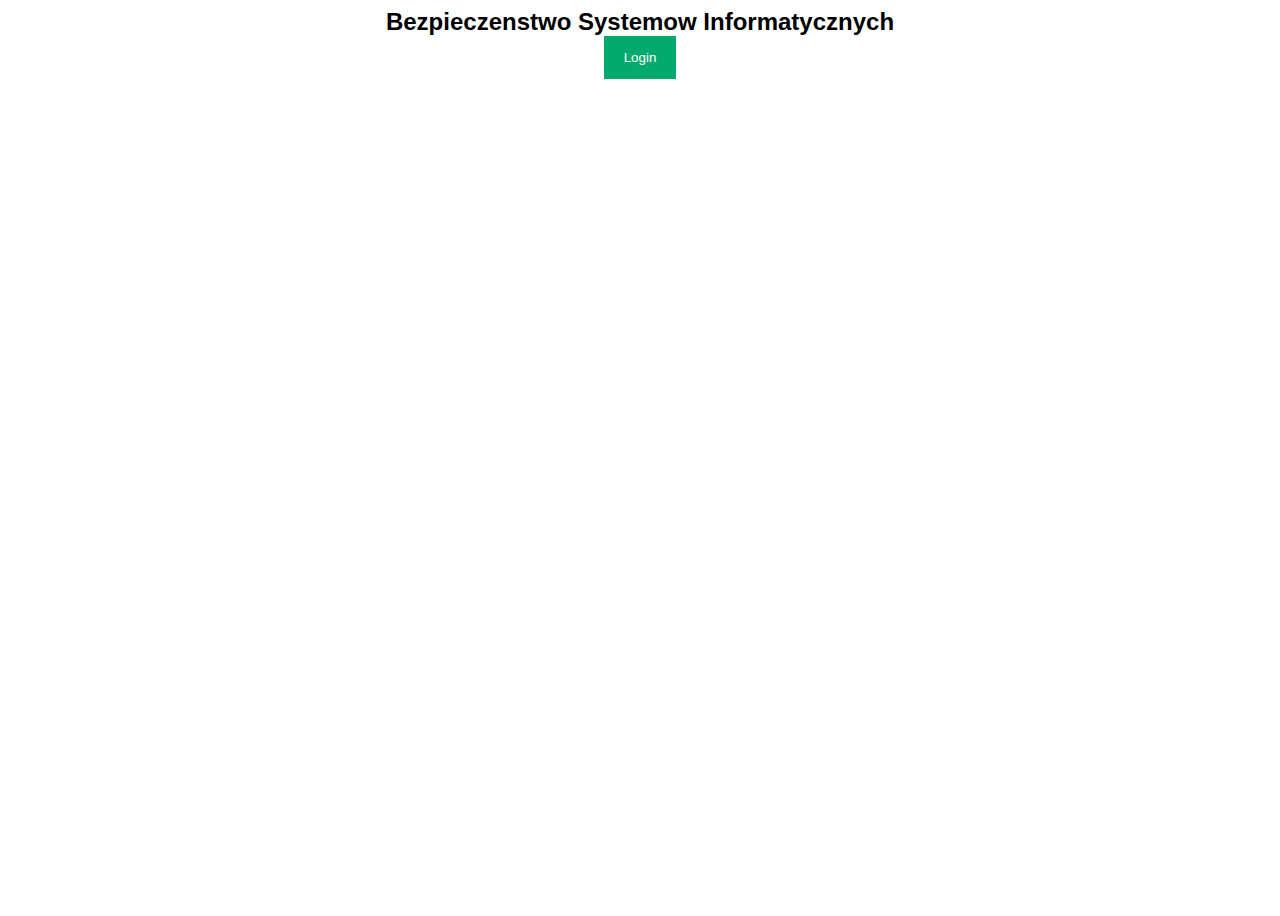
==== backend/src/main/resources/static/index.html @ b9e7390c "add login panel" ====
<!doctype html>

<html lang="en">
<head>
  <meta charset="utf-8">
  <meta name="viewport" content="width=device-width, initial-scale=1">

  <title>BSI</title>
  <meta name="description" content="BSI">
  <meta name="author" content="A. Baranowski, K. Tomaszewski, A. Wlodarczyk, M. Worsowicz">

  <link rel="icon" href="/agh.ico">

  <link rel="stylesheet" type="text/css" href="css/styles.css">

  <!--
    Bootstrap CDN
  !-->
  <link href="https://cdn.jsdelivr.net/npm/bootstrap@5.2.3/dist/css/bootstrap.min.css" rel="stylesheet" integrity="sha384-rbsA2VBKQhggwzxH7pPCaAqO46MgnOM80zW1RWuH61DGLwZJEdK2Kadq2F9CUG65" crossorigin="anonymous">
  <script src="https://cdn.jsdelivr.net/npm/bootstrap@5.2.3/dist/js/bootstrap.bundle.min.js" integrity="sha384-kenU1KFdBIe4zVF0s0G1M5b4hcpxyD9F7jL+jjXkk+Q2h455rYXK/7HAuoJl+0I4" crossorigin="anonymous"></script>
</head>
<body>

  <div id="auth-wrapper" class="auth-container">
    <h2 style="width: 50%; margin: auto; text-align: center">Bezpieczenstwo Systemow Informatycznych</h2>

    <div class="login-trigger-btn" style="width: 100%; display: flex; flex-direction: row">
      <button onclick="document.getElementById('id01').style.display='block'" style="width:auto; margin: auto">Login</button>
    </div>

    <div id="id01" class="modal">

      <div class="form-container" style="width: 100%">
        <form class="modal-content animate w-50 p-3 mx-auto" action="/login" method="get">
          <!--      <div class="imgcontainer">-->
          <!--        <span onclick="document.getElementById('id01').style.display='none'" class="close" title="Close Modal">&times;</span>-->
          <!--        <img src="img_avatar2.png" alt="Avatar" class="avatar">-->
          <!--      </div>-->

          <div class="container">
            <label for="username"><b>Username</b></label>
            <input type="text" placeholder="Enter Username" name="username" id="username" required>

            <label for="password"><b>Password</b></label>
            <input type="password" placeholder="Enter Password" name="password" id="password" required>

            <button type="submit">Login</button>
            <label>
              <input type="checkbox" checked="checked" name="remember"> Remember me
            </label>
          </div>

          <div class="container" style="background-color:#f1f1f1">
            <button type="button" onclick="document.getElementById('id01').style.display='none'" class="cancelbtn">Cancel</button>
  <!--          <span class="psw">Forgot <a href="#">password?</a></span>-->
          </div>
        </form>
      </div>
    </div>
  </div>

  <script src="js/index.js"></script>
</body>
</html>
---- backend/src/main/resources/static/css/styles.css ----
body {font-family: Arial, Helvetica, sans-serif;}

.auth-container {
    justify-content: center;
    align-items: center;
    min-height: 100vh;
}

/* Full-width input fields */
input[type=text], input[type=password] {
    width: 100%;
    padding: 12px 20px;
    margin: 8px 0;
    display: inline-block;
    border: 1px solid #ccc;
    box-sizing: border-box;
}

/* Set a style for all buttons */
button {
    background-color: #04AA6D;
    color: white;
    padding: 14px 20px;
    margin: 8px 0;
    border: none;
    cursor: pointer;
    width: 100%;
}

button:hover {
    opacity: 0.8;
}

/* Extra styles for the cancel button */
.cancelbtn {
    width: auto;
    padding: 10px 18px;
    background-color: #f44336;
}

/* Center the image and position the close button */
.imgcontainer {
    text-align: center;
    margin: 24px 0 12px 0;
    position: relative;
}

img.avatar {
    width: 40%;
    border-radius: 50%;
}

.container {
    padding: 16px;
}

span.psw {
    float: right;
    padding-top: 16px;
}

/* The Modal (background) */
.modal {
    display: none; /* Hidden by default */
    position: fixed; /* Stay in place */
    z-index: 1; /* Sit on top */
    left: 0;
    top: 0;
    width: 100%; /* Full width */
    height: 100%; /* Full height */
    overflow: auto; /* Enable scroll if needed */
    background-color: rgb(0,0,0); /* Fallback color */
    background-color: rgba(0,0,0,0.4); /* Black w/ opacity */
    padding-top: 60px;
}

/* Modal Content/Box */
.modal-content {
    background-color: #fefefe;
    margin: 5% auto 15% auto; /* 5% from the top, 15% from the bottom and centered */
    border: 1px solid #888;
    width: 80%; /* Could be more or less, depending on screen size */
}

/* The Close Button (x) */
.close {
    position: absolute;
    right: 25px;
    top: 0;
    color: #000;
    font-size: 35px;
    font-weight: bold;
}

.close:hover,
.close:focus {
    color: red;
    cursor: pointer;
}

/* Add Zoom Animation */
.animate {
    -webkit-animation: animatezoom 0.6s;
    animation: animatezoom 0.6s
}

@-webkit-keyframes animatezoom {
    from {-webkit-transform: scale(0)}
    to {-webkit-transform: scale(1)}
}

@keyframes animatezoom {
    from {transform: scale(0)}
    to {transform: scale(1)}
}

/* Change styles for span and cancel button on extra small screens */
@media screen and (max-width: 300px) {
    span.psw {
        display: block;
        float: none;
    }
    .cancelbtn {
        width: 100%;
    }
}
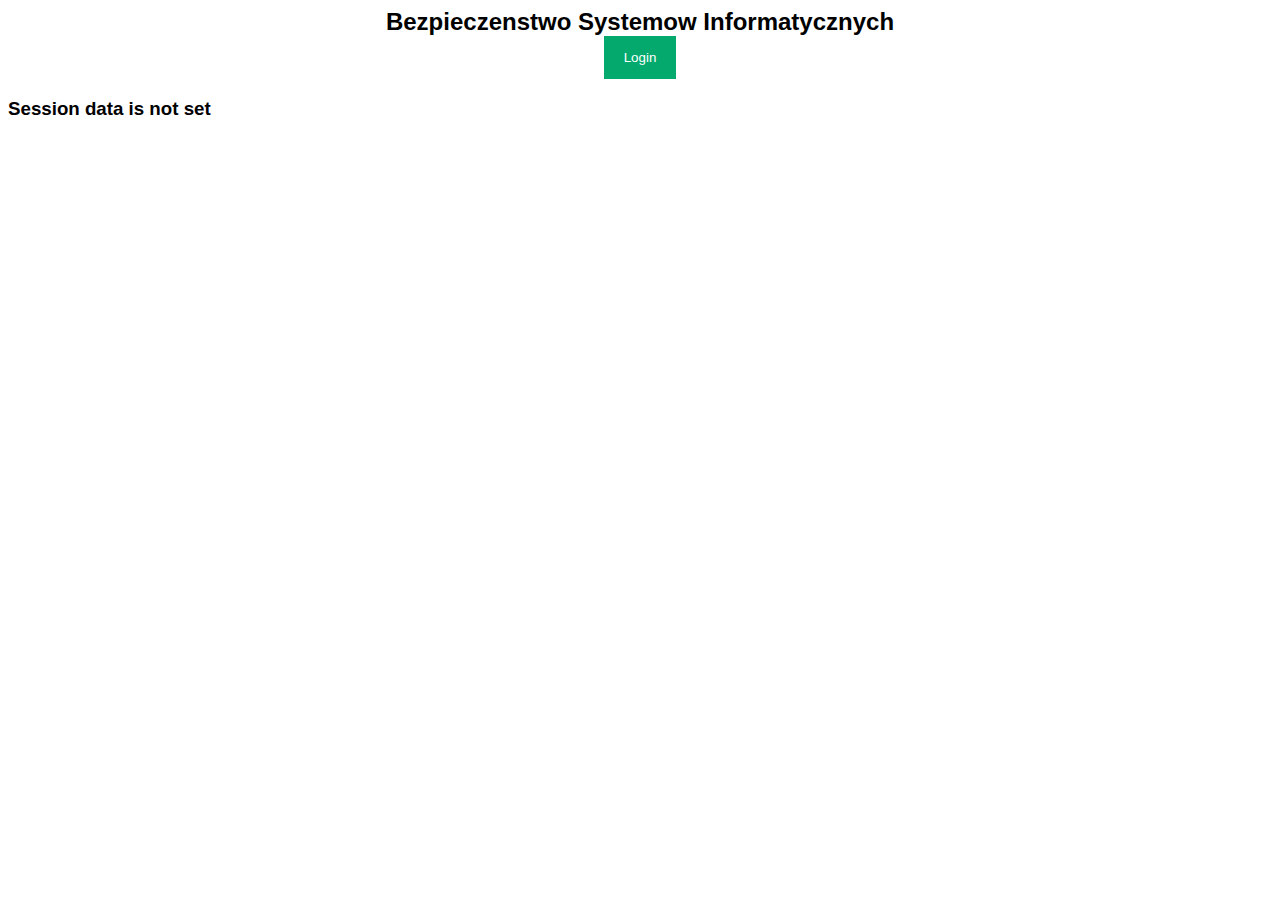
==== commit e3aef0b7: "fetch session data" ====
--- a/backend/src/main/resources/static/index.html
+++ b/backend/src/main/resources/static/index.html
@@ -19,7 +19,7 @@
   <link href="https://cdn.jsdelivr.net/npm/bootstrap@5.2.3/dist/css/bootstrap.min.css" rel="stylesheet" integrity="sha384-rbsA2VBKQhggwzxH7pPCaAqO46MgnOM80zW1RWuH61DGLwZJEdK2Kadq2F9CUG65" crossorigin="anonymous">
   <script src="https://cdn.jsdelivr.net/npm/bootstrap@5.2.3/dist/js/bootstrap.bundle.min.js" integrity="sha384-kenU1KFdBIe4zVF0s0G1M5b4hcpxyD9F7jL+jjXkk+Q2h455rYXK/7HAuoJl+0I4" crossorigin="anonymous"></script>
 </head>
-<body>
+<body onload="setSessionId()">
 
   <div id="auth-wrapper" class="auth-container">
     <h2 style="width: 50%; margin: auto; text-align: center">Bezpieczenstwo Systemow Informatycznych</h2>
@@ -31,31 +31,41 @@
     <div id="id01" class="modal">
 
       <div class="form-container" style="width: 100%">
-        <form class="modal-content animate w-50 p-3 mx-auto" action="/login" method="get">
+<!--        <form class="modal-content animate w-50 p-3 mx-auto" action="/login" method="get">-->
+<!--        <form class="modal-content animate w-50 p-3 mx-auto">-->
+          <div class="form-replacement modal-content animate w-50 p-3 mx-auto">
+
           <!--      <div class="imgcontainer">-->
           <!--        <span onclick="document.getElementById('id01').style.display='none'" class="close" title="Close Modal">&times;</span>-->
           <!--        <img src="img_avatar2.png" alt="Avatar" class="avatar">-->
           <!--      </div>-->
 
-          <div class="container">
-            <label for="username"><b>Username</b></label>
-            <input type="text" placeholder="Enter Username" name="username" id="username" required>
+            <div class="container">
+              <label for="username"><b>Username</b></label>
+              <input type="text" placeholder="Enter Username" name="username" id="username" required>
 
-            <label for="password"><b>Password</b></label>
-            <input type="password" placeholder="Enter Password" name="password" id="password" required>
+              <label for="password"><b>Password</b></label>
+              <input type="password" placeholder="Enter Password" name="password" id="password" required>
 
-            <button type="submit">Login</button>
-            <label>
-              <input type="checkbox" checked="checked" name="remember"> Remember me
-            </label>
-          </div>
+  <!--            <button type="submit">Login</button>-->
+              <button onclick="login()">Login</button>
+              <label>
+                <input type="checkbox" checked="checked" name="remember"> Remember me
+              </label>
+            </div>
 
-          <div class="container" style="background-color:#f1f1f1">
-            <button type="button" onclick="document.getElementById('id01').style.display='none'" class="cancelbtn">Cancel</button>
-  <!--          <span class="psw">Forgot <a href="#">password?</a></span>-->
-          </div>
-        </form>
+            <div class="container" style="background-color:#f1f1f1">
+              <button type="button" onclick="document.getElementById('id01').style.display='none'" class="cancelbtn">Cancel</button>
+    <!--          <span class="psw">Forgot <a href="#">password?</a></span>-->
+            </div>
+<!--        </form>-->
+        </div>
+
       </div>
+    </div>
+
+    <div id="session-data-container">
+      <h3 id="session-data">Session data is not set</h3>
     </div>
   </div>
 
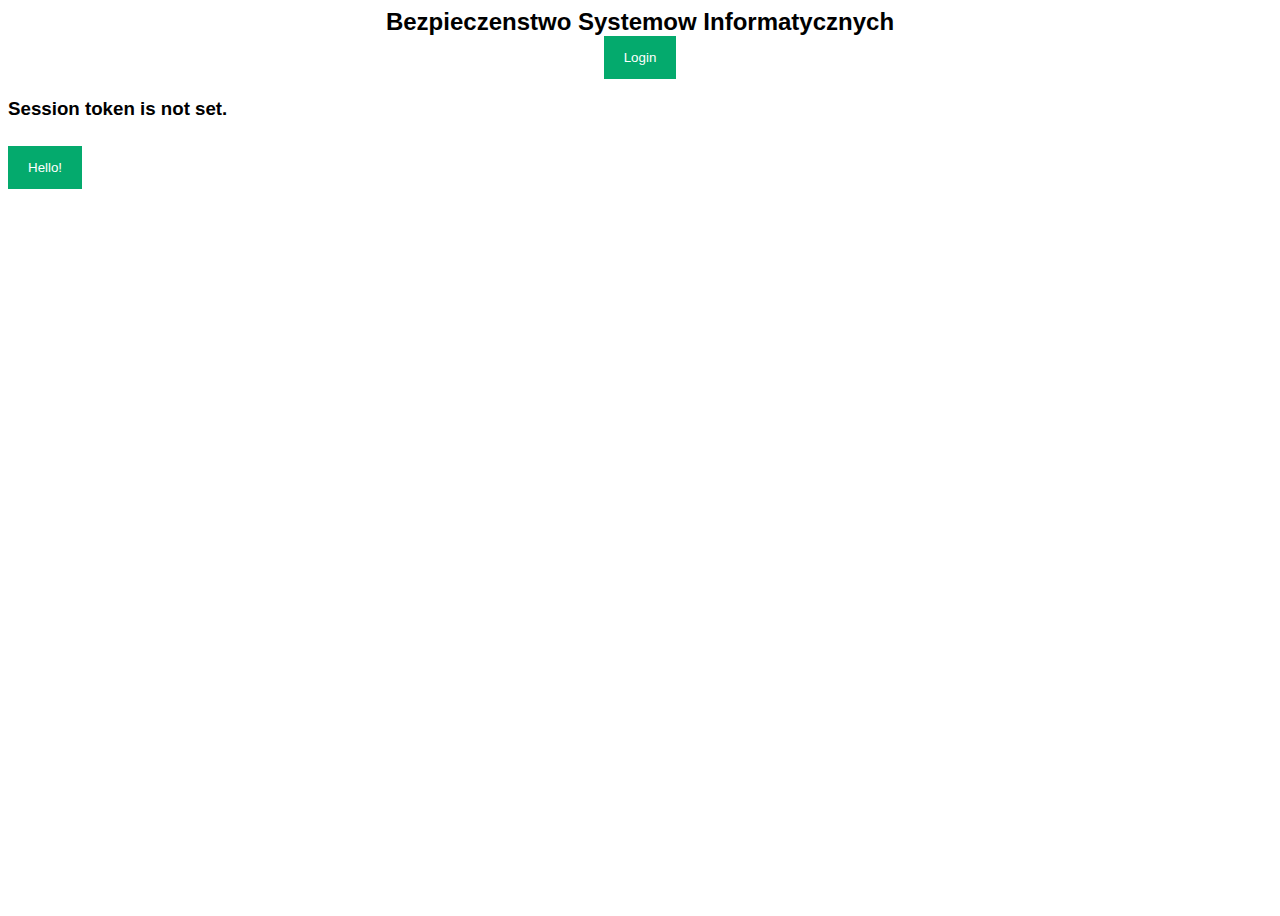
==== commit 17f0defc: "sample user auth endpoint" ====
--- a/backend/src/main/resources/static/index.html
+++ b/backend/src/main/resources/static/index.html
@@ -19,18 +19,19 @@
   <link href="https://cdn.jsdelivr.net/npm/bootstrap@5.2.3/dist/css/bootstrap.min.css" rel="stylesheet" integrity="sha384-rbsA2VBKQhggwzxH7pPCaAqO46MgnOM80zW1RWuH61DGLwZJEdK2Kadq2F9CUG65" crossorigin="anonymous">
   <script src="https://cdn.jsdelivr.net/npm/bootstrap@5.2.3/dist/js/bootstrap.bundle.min.js" integrity="sha384-kenU1KFdBIe4zVF0s0G1M5b4hcpxyD9F7jL+jjXkk+Q2h455rYXK/7HAuoJl+0I4" crossorigin="anonymous"></script>
 </head>
-<body onload="setSessionId()">
+<body onload="checkIfSessionActive()">
 
   <div id="auth-wrapper" class="auth-container">
     <h2 style="width: 50%; margin: auto; text-align: center">Bezpieczenstwo Systemow Informatycznych</h2>
 
     <div class="login-trigger-btn" style="width: 100%; display: flex; flex-direction: row">
-      <button onclick="document.getElementById('id01').style.display='block'" style="width:auto; margin: auto">Login</button>
+      <button id="login-btn" onclick="document.getElementById('id01').style.display='block'" style="width:auto; margin: auto; display: none">Login</button>
+      <button id="logout-btn" onclick="logout()" style="width:auto; margin: auto; display: none">Logout</button>
     </div>
 
     <div id="id01" class="modal">
 
-      <div class="form-container" style="width: 100%">
+      <div class="form-container">
 <!--        <form class="modal-content animate w-50 p-3 mx-auto" action="/login" method="get">-->
 <!--        <form class="modal-content animate w-50 p-3 mx-auto">-->
           <div class="form-replacement modal-content animate w-50 p-3 mx-auto">
@@ -48,16 +49,18 @@
               <input type="password" placeholder="Enter Password" name="password" id="password" required>
 
   <!--            <button type="submit">Login</button>-->
-              <button onclick="login()">Login</button>
-              <label>
-                <input type="checkbox" checked="checked" name="remember"> Remember me
-              </label>
+
+                <div class="container" style="background-color:#f1f1f1; display: flex; flex-direction: row; justify-content: space-between">
+                    <button onclick="login()">Login</button>
+                    <label>
+                        <input type="checkbox" checked="checked" name="remember"> Remember me
+                    </label>
+                    <button type="button" onclick="document.getElementById('id01').style.display='none'" class="cancelbtn">Cancel</button>
+                    <!--          <span class="psw">Forgot <a href="#">password?</a></span>-->
+                </div>
             </div>
 
-            <div class="container" style="background-color:#f1f1f1">
-              <button type="button" onclick="document.getElementById('id01').style.display='none'" class="cancelbtn">Cancel</button>
-    <!--          <span class="psw">Forgot <a href="#">password?</a></span>-->
-            </div>
+
 <!--        </form>-->
         </div>
 
@@ -67,6 +70,10 @@
     <div id="session-data-container">
       <h3 id="session-data">Session data is not set</h3>
     </div>
+    <button onclick="getHello()">Hello!</button>
+    <div id="hello-container" class="text-justify">
+
+    </div>
   </div>
 
   <script src="js/index.js"></script>
--- a/backend/src/main/resources/static/css/styles.css
+++ b/backend/src/main/resources/static/css/styles.css
@@ -24,7 +24,7 @@
     margin: 8px 0;
     border: none;
     cursor: pointer;
-    width: 100%;
+    width: auto;
 }
 
 button:hover {
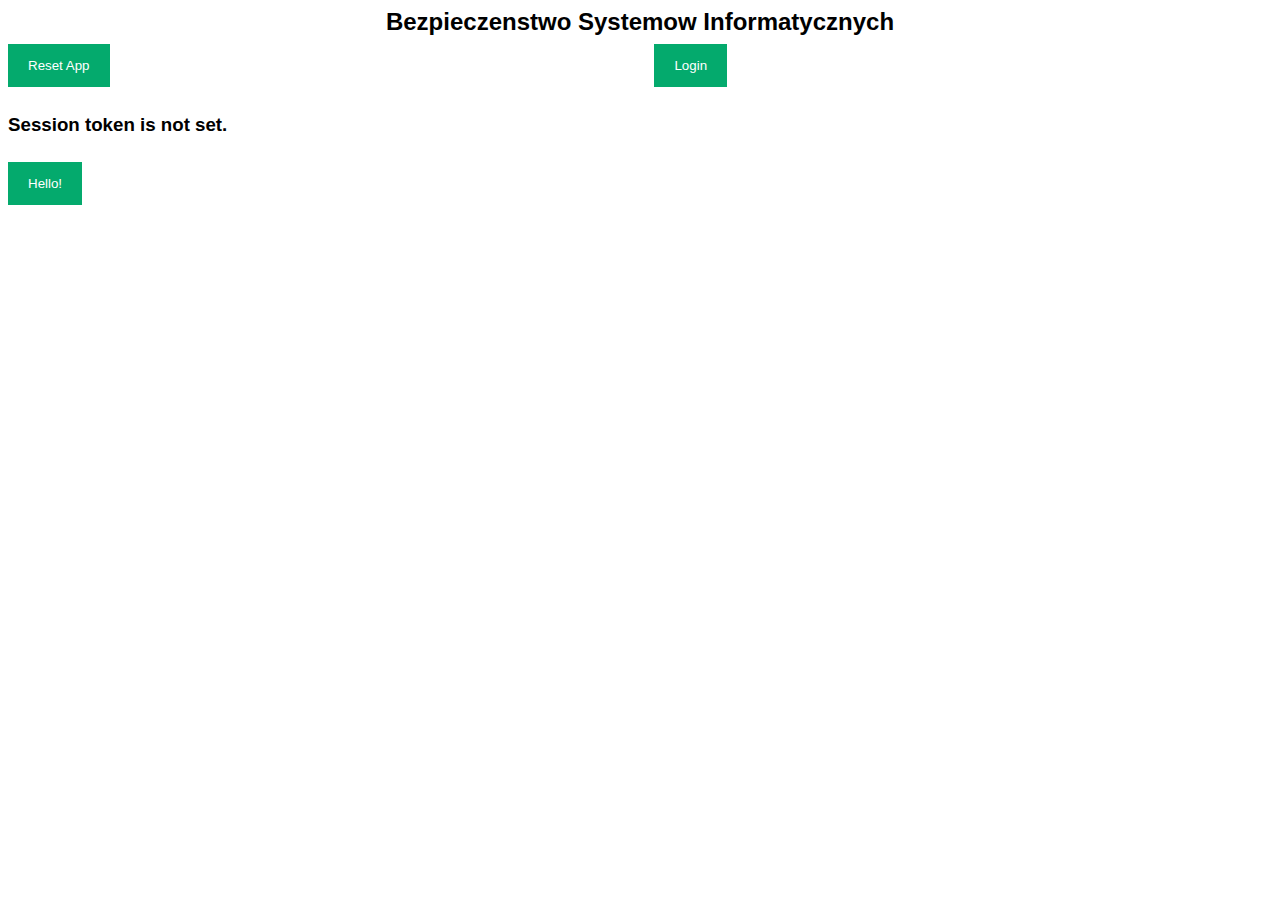
==== commit 1043f62a: "Database reset" ====
--- a/backend/src/main/resources/static/index.html
+++ b/backend/src/main/resources/static/index.html
@@ -2,80 +2,91 @@
 
 <html lang="en">
 <head>
-  <meta charset="utf-8">
-  <meta name="viewport" content="width=device-width, initial-scale=1">
+    <meta charset="utf-8">
+    <meta name="viewport" content="width=device-width, initial-scale=1">
 
-  <title>BSI</title>
-  <meta name="description" content="BSI">
-  <meta name="author" content="A. Baranowski, K. Tomaszewski, A. Wlodarczyk, M. Worsowicz">
+    <title>BSI</title>
+    <meta name="description" content="BSI">
+    <meta name="author" content="A. Baranowski, K. Tomaszewski, A. Wlodarczyk, M. Worsowicz">
 
-  <link rel="icon" href="/agh.ico">
+    <link rel="icon" href="/agh.ico">
 
-  <link rel="stylesheet" type="text/css" href="css/styles.css">
+    <link rel="stylesheet" type="text/css" href="css/styles.css">
 
-  <!--
-    Bootstrap CDN
-  !-->
-  <link href="https://cdn.jsdelivr.net/npm/bootstrap@5.2.3/dist/css/bootstrap.min.css" rel="stylesheet" integrity="sha384-rbsA2VBKQhggwzxH7pPCaAqO46MgnOM80zW1RWuH61DGLwZJEdK2Kadq2F9CUG65" crossorigin="anonymous">
-  <script src="https://cdn.jsdelivr.net/npm/bootstrap@5.2.3/dist/js/bootstrap.bundle.min.js" integrity="sha384-kenU1KFdBIe4zVF0s0G1M5b4hcpxyD9F7jL+jjXkk+Q2h455rYXK/7HAuoJl+0I4" crossorigin="anonymous"></script>
+    <!--
+      Bootstrap CDN
+    !-->
+    <link href="https://cdn.jsdelivr.net/npm/bootstrap@5.2.3/dist/css/bootstrap.min.css" rel="stylesheet"
+          integrity="sha384-rbsA2VBKQhggwzxH7pPCaAqO46MgnOM80zW1RWuH61DGLwZJEdK2Kadq2F9CUG65" crossorigin="anonymous">
+    <script src="https://cdn.jsdelivr.net/npm/bootstrap@5.2.3/dist/js/bootstrap.bundle.min.js"
+            integrity="sha384-kenU1KFdBIe4zVF0s0G1M5b4hcpxyD9F7jL+jjXkk+Q2h455rYXK/7HAuoJl+0I4"
+            crossorigin="anonymous"></script>
 </head>
 <body onload="checkIfSessionActive()">
 
-  <div id="auth-wrapper" class="auth-container">
+<div id="auth-wrapper" class="auth-container">
     <h2 style="width: 50%; margin: auto; text-align: center">Bezpieczenstwo Systemow Informatycznych</h2>
 
     <div class="login-trigger-btn" style="width: 100%; display: flex; flex-direction: row">
-      <button id="login-btn" onclick="document.getElementById('id01').style.display='block'" style="width:auto; margin: auto; display: none">Login</button>
-      <button id="logout-btn" onclick="logout()" style="width:auto; margin: auto; display: none">Logout</button>
+        <button onclick="resetDatabase()">Reset App</button>
+        <button id="login-btn" onclick="document.getElementById('id01').style.display='block'"
+                style="width:auto; margin: auto; display: none">Login
+        </button>
+        <button id="logout-btn" onclick="logout()" style="width:auto; margin: auto; display: none">Logout</button>
     </div>
 
     <div id="id01" class="modal">
 
-      <div class="form-container">
-<!--        <form class="modal-content animate w-50 p-3 mx-auto" action="/login" method="get">-->
-<!--        <form class="modal-content animate w-50 p-3 mx-auto">-->
-          <div class="form-replacement modal-content animate w-50 p-3 mx-auto">
+        <div class="form-container">
+            <!--        <form class="modal-content animate w-50 p-3 mx-auto" action="/login" method="get">-->
+            <!--        <form class="modal-content animate w-50 p-3 mx-auto">-->
+            <div class="form-replacement modal-content animate w-50 p-3 mx-auto">
 
-          <!--      <div class="imgcontainer">-->
-          <!--        <span onclick="document.getElementById('id01').style.display='none'" class="close" title="Close Modal">&times;</span>-->
-          <!--        <img src="img_avatar2.png" alt="Avatar" class="avatar">-->
-          <!--      </div>-->
+                <!--      <div class="imgcontainer">-->
+                <!--        <span onclick="document.getElementById('id01').style.display='none'" class="close" title="Close Modal">&times;</span>-->
+                <!--        <img src="img_avatar2.png" alt="Avatar" class="avatar">-->
+                <!--      </div>-->
 
-            <div class="container">
-              <label for="username"><b>Username</b></label>
-              <input type="text" placeholder="Enter Username" name="username" id="username" required>
+                <div class="container">
+                    <label for="username"><b>Username</b></label>
+                    <input type="text" placeholder="Enter Username" name="username" id="username" required>
 
-              <label for="password"><b>Password</b></label>
-              <input type="password" placeholder="Enter Password" name="password" id="password" required>
+                    <label for="password"><b>Password</b></label>
+                    <input type="password" placeholder="Enter Password" name="password" id="password" required>
 
-  <!--            <button type="submit">Login</button>-->
+                    <!--            <button type="submit">Login</button>-->
 
-                <div class="container" style="background-color:#f1f1f1; display: flex; flex-direction: row; justify-content: space-between">
-                    <button onclick="login()">Login</button>
-                    <label>
-                        <input type="checkbox" checked="checked" name="remember"> Remember me
-                    </label>
-                    <button type="button" onclick="document.getElementById('id01').style.display='none'" class="cancelbtn">Cancel</button>
-                    <!--          <span class="psw">Forgot <a href="#">password?</a></span>-->
+                    <div class="container"
+                         style="background-color:#f1f1f1; display: flex; flex-direction: row; justify-content: space-between">
+                        <button onclick="login()">Login</button>
+                        <label>
+                            <input type="checkbox" checked="checked" name="remember"> Remember me
+                        </label>
+                        <button type="button" onclick="document.getElementById('id01').style.display='none'"
+                                class="cancelbtn">Cancel
+                        </button>
+                        <!--          <span class="psw">Forgot <a href="#">password?</a></span>-->
+                    </div>
                 </div>
+
+
+                <!--        </form>-->
             </div>
 
-
-<!--        </form>-->
         </div>
-
-      </div>
     </div>
 
     <div id="session-data-container">
-      <h3 id="session-data">Session data is not set</h3>
+        <h3 id="session-data">Session data is not set</h3>
     </div>
     <button onclick="getHello()">Hello!</button>
     <div id="hello-container" class="text-justify">
+    </div>
+    <div style="width: 100%; display: flex; flex-direction: row">
+        <button id="tasks-btn" onclick="location.href = 'tasks.html';" style="width:auto; margin: auto">Tasks</button>
+    </div>
+</div>
 
-    </div>
-  </div>
-
-  <script src="js/index.js"></script>
+<script src="js/index.js"></script>
 </body>
 </html>--- a/backend/src/main/resources/static/css/styles.css
+++ b/backend/src/main/resources/static/css/styles.css
@@ -14,6 +14,31 @@
     display: inline-block;
     border: 1px solid #ccc;
     box-sizing: border-box;
+}
+
+#tasks {
+    margin-left: 2.5em;
+    margin-top: 2.5em;
+    font-family: Arial, Helvetica, sans-serif;
+    border-collapse: collapse;
+    width: 80%;
+}
+
+#tasks td, #tasks th {
+    border: 1px solid #ddd;
+    padding: 8px;
+}
+
+#tasks tr:nth-child(even){background-color: #f2f2f2;}
+
+#tasks tr:hover {background-color: #ddd;}
+
+#tasks th {
+    padding-top: 12px;
+    padding-bottom: 12px;
+    text-align: left;
+    background-color: #04AA6D;
+    color: white;
 }
 
 /* Set a style for all buttons */
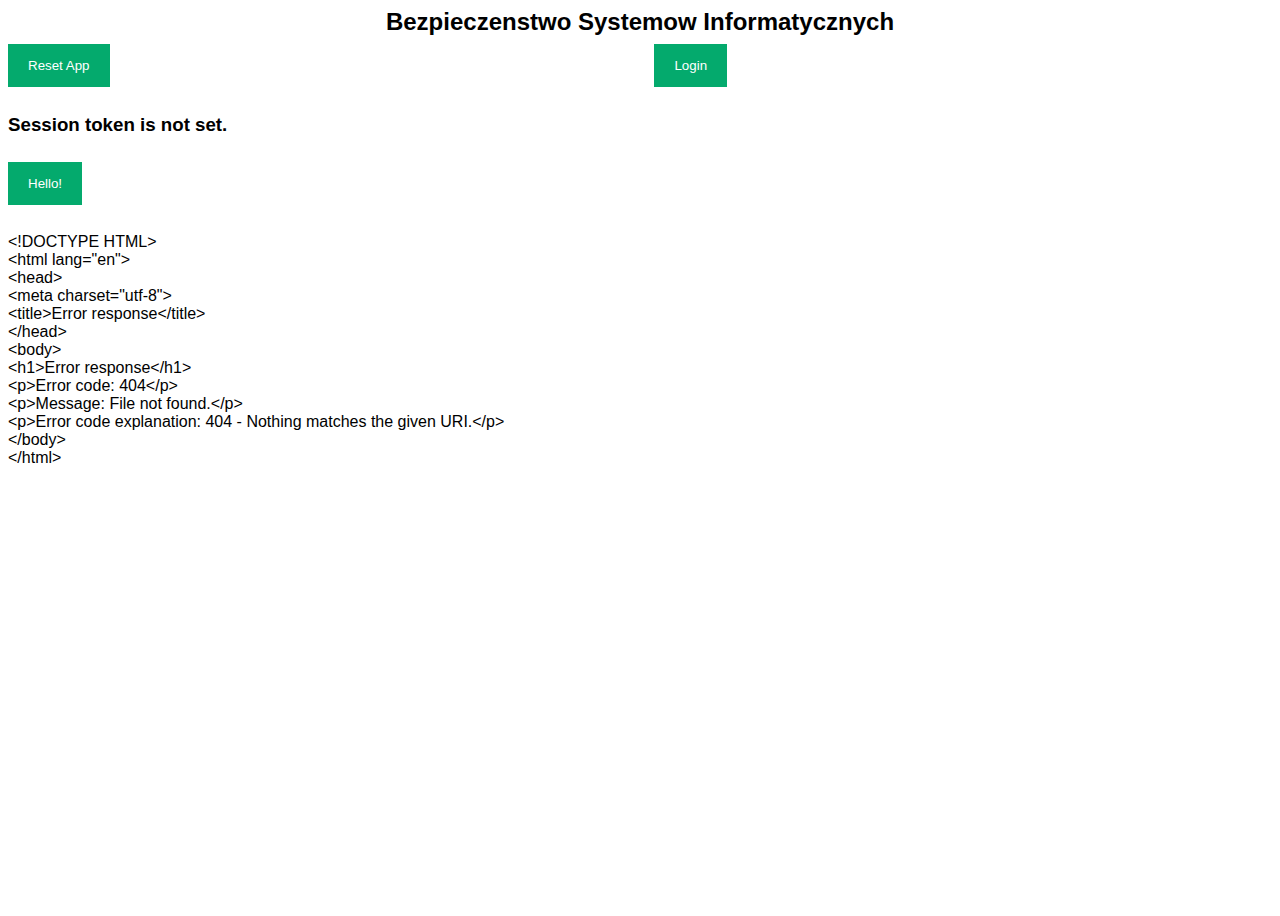
==== commit 077bd866: "Add an LFI vulnerability." ====
--- a/backend/src/main/resources/static/index.html
+++ b/backend/src/main/resources/static/index.html
@@ -22,7 +22,7 @@
             integrity="sha384-kenU1KFdBIe4zVF0s0G1M5b4hcpxyD9F7jL+jjXkk+Q2h455rYXK/7HAuoJl+0I4"
             crossorigin="anonymous"></script>
 </head>
-<body onload="checkIfSessionActive()">
+<body onload="checkIfSessionActive(); loadAboutInfo()">
 
 <div id="auth-wrapper" class="auth-container">
     <h2 style="width: 50%; margin: auto; text-align: center">Bezpieczenstwo Systemow Informatycznych</h2>
@@ -85,7 +85,13 @@
     <div style="width: 100%; display: flex; flex-direction: row">
         <button id="tasks-btn" onclick="location.href = 'tasks.html';" style="width:auto; margin: auto">Tasks</button>
     </div>
-</div>
+    <div style="width: 100%; display: flex; flex-direction: row; margin-top: 20px">
+        <button id="malicious-btn" onclick="window.open('taskss.html','_blank')" style="width:auto; margin: auto">Tasks in new tab</button>
+    </div>
+    <div id="site-description">
+
+    </div>
+  </div>
 
 <script src="js/index.js"></script>
 </body>
